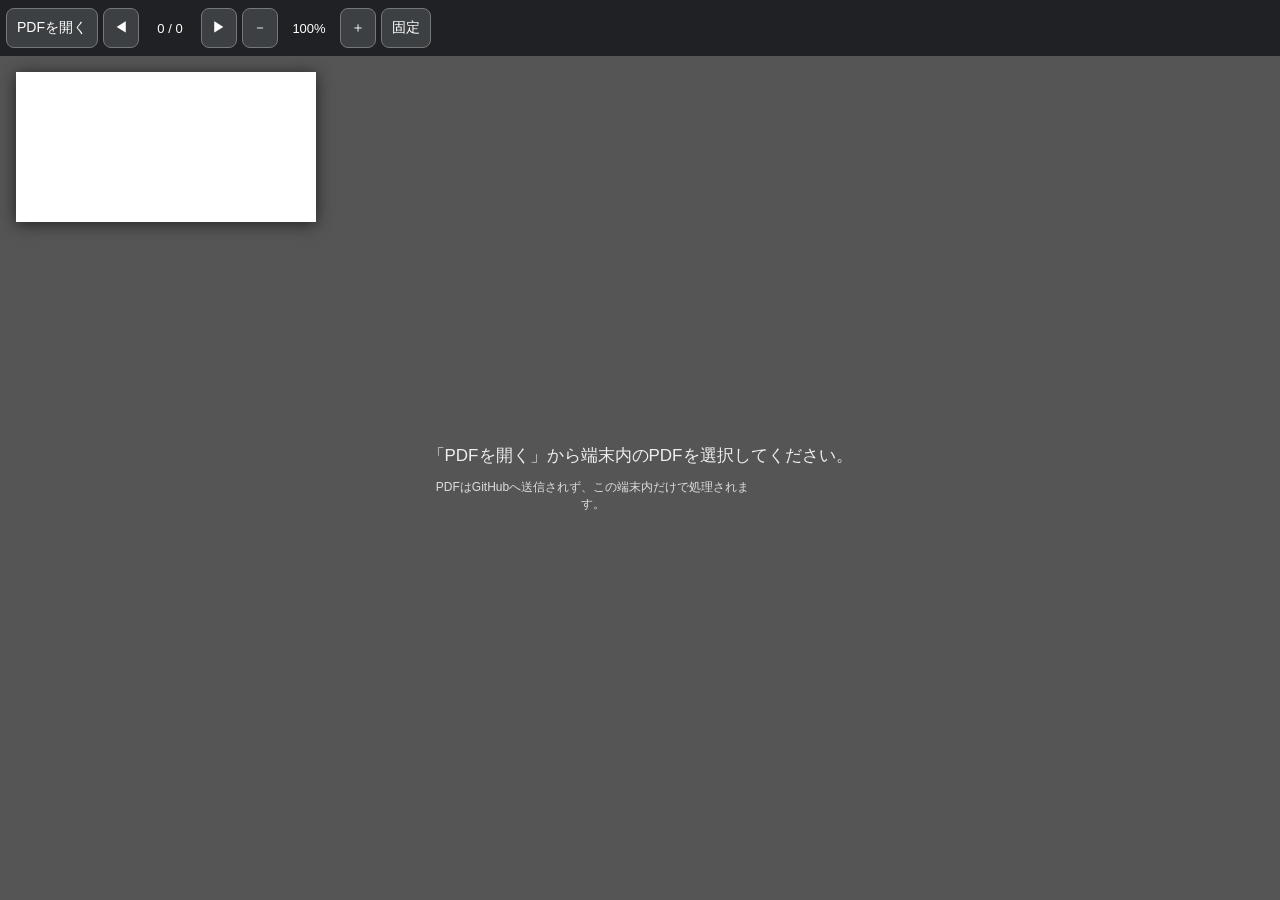
==== index.html @ 8c6adfc0 "GitHub Pages直下へファイルを配置" ====
<!doctype html><html lang="ja"><head><meta charset="utf-8"><meta name="viewport" content="width=device-width,initial-scale=1,viewport-fit=cover,user-scalable=no"><meta name="theme-color" content="#202124"><title>PDF固定ビューワ</title><link rel="manifest" href="manifest.webmanifest"><link rel="stylesheet" href="style.css"></head><body>
<header><button id="open">PDFを開く</button><input id="file" type="file" accept="application/pdf" hidden><button id="prev">◀</button><span id="page">0 / 0</span><button id="next">▶</button><button id="minus">－</button><span id="zoom">100%</span><button id="plus">＋</button><button id="menu">固定</button></header>
<div id="panel" hidden><button data-mode="top">上部固定</button><button data-mode="left">左固定</button><button data-mode="both">上部＋左固定</button><button id="clear">固定解除</button></div>
<main id="stage"><div id="scroll"><div id="pageWrap"><canvas id="pdf"></canvas><div id="guide"><i></i><b></b></div></div></div><canvas id="top" class="pane"></canvas><canvas id="left" class="pane"></canvas><canvas id="corner" class="pane"></canvas><canvas id="body" class="pane"></canvas><div id="empty">「PDFを開く」から端末内のPDFを選択してください。<small>PDFはGitHubへ送信されず、この端末内だけで処理されます。</small></div></main>
<script type="module" src="app.js"></script></body></html>
---- style.css ----
*{box-sizing:border-box}html,body{margin:0;height:100%;overflow:hidden;font-family:-apple-system,BlinkMacSystemFont,"Segoe UI","Yu Gothic UI",sans-serif;background:#555;color:#fff}header{height:56px;padding-top:env(safe-area-inset-top);display:flex;align-items:center;gap:5px;padding-left:6px;padding-right:6px;background:#202124;overflow-x:auto;white-space:nowrap}button{min-height:40px;border:1px solid #777;border-radius:8px;background:#3c4043;color:#fff;padding:6px 10px;font-size:14px}#page,#zoom{min-width:52px;text-align:center;font-size:13px}#panel{position:fixed;right:8px;top:62px;z-index:50;width:190px;padding:8px;background:#202124;border:1px solid #777;border-radius:12px;box-shadow:0 6px 25px #0008}#panel button{width:100%;margin:3px 0}#clear{background:#8b1e1e}#stage{position:relative;height:calc(100dvh - 56px);overflow:hidden;background:#555}#scroll{position:absolute;inset:0;overflow:auto;-webkit-overflow-scrolling:touch;overscroll-behavior:contain}#pageWrap{position:relative;width:max-content;height:max-content;margin:16px;background:#fff;box-shadow:0 2px 15px #222}#pdf{display:block}.pane{position:absolute;display:none;background:#fff;z-index:10;pointer-events:none;border:0}.pane#corner{z-index:13}.pane#top,.pane#left{z-index:12}.pane#body{z-index:11}#guide{position:absolute;inset:0;display:none;pointer-events:none;z-index:20}#guide i,#guide b{position:absolute;background:#ff3b30}#guide i{height:2px;left:0;right:0}#guide b{width:2px;top:0;bottom:0}#empty{position:absolute;inset:0;display:grid;place-content:center;text-align:center;padding:30px;color:#eee;font-size:17px}#empty small{display:block;margin-top:12px;color:#ddd;font-size:12px;max-width:330px}@media(max-width:600px){header button{padding:5px 8px;font-size:13px}#page,#zoom{min-width:42px}}
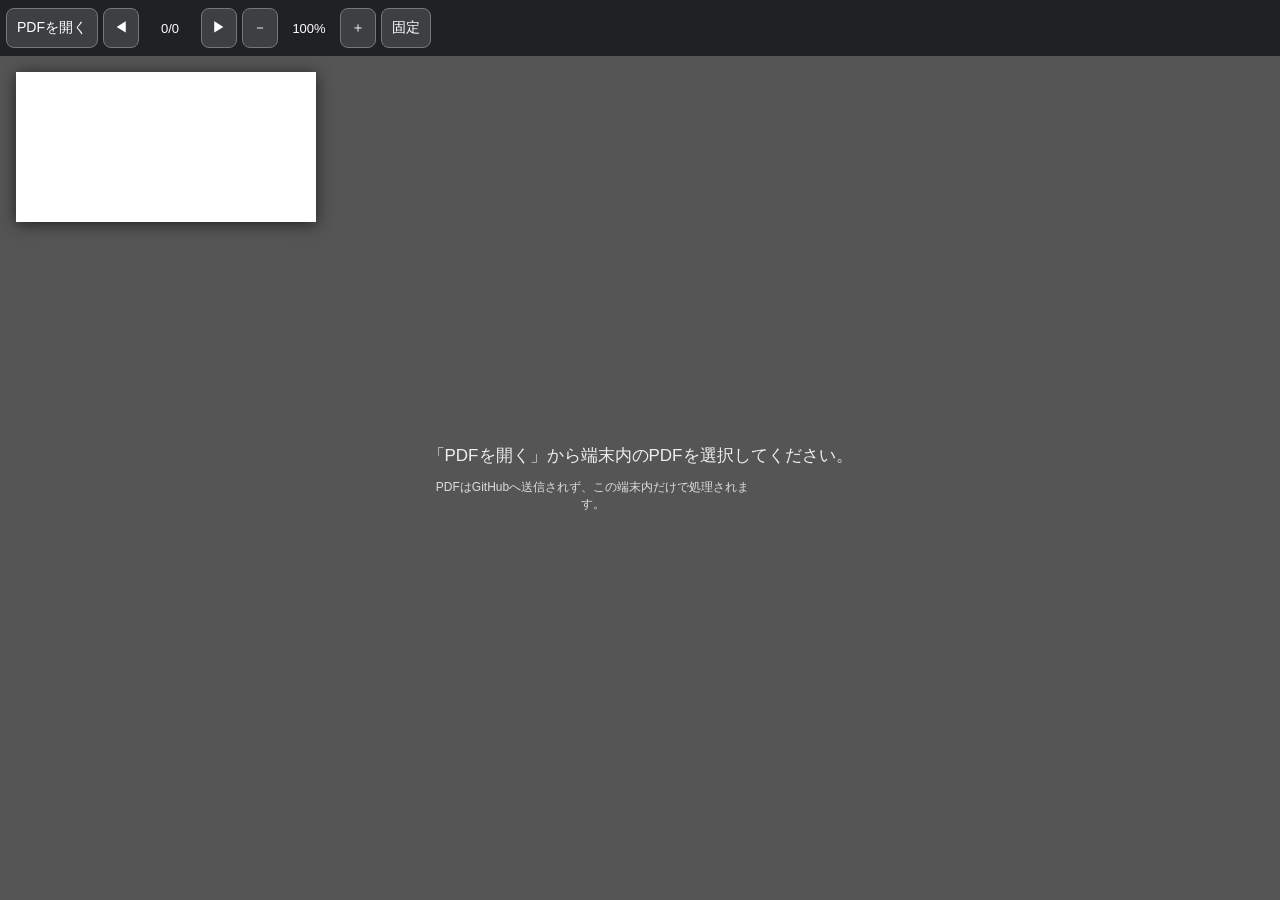
==== commit dc07b349: "モバイル版 v1.1へ更新" ====
--- a/index.html
+++ b/index.html
@@ -1,5 +1,5 @@
 <!doctype html><html lang="ja"><head><meta charset="utf-8"><meta name="viewport" content="width=device-width,initial-scale=1,viewport-fit=cover,user-scalable=no"><meta name="theme-color" content="#202124"><title>PDF固定ビューワ</title><link rel="manifest" href="manifest.webmanifest"><link rel="stylesheet" href="style.css"></head><body>
-<header><button id="open">PDFを開く</button><input id="file" type="file" accept="application/pdf" hidden><button id="prev">◀</button><span id="page">0 / 0</span><button id="next">▶</button><button id="minus">－</button><span id="zoom">100%</span><button id="plus">＋</button><button id="menu">固定</button></header>
-<div id="panel" hidden><button data-mode="top">上部固定</button><button data-mode="left">左固定</button><button data-mode="both">上部＋左固定</button><button id="clear">固定解除</button></div>
+<header><button id="open">PDFを開く</button><input id="file" type="file" accept="application/pdf" hidden><button id="prev">◀</button><span id="page">0/0</span><button id="next">▶</button><button id="minus">－</button><span id="zoom">100%</span><button id="plus">＋</button><button id="menu">固定</button></header>
+<div id="panel" hidden><div id="pickHelp">固定方法を選択してください</div><button data-mode="top">上部固定</button><button data-mode="left">左固定</button><button data-mode="both">上部＋左固定</button><button id="clear">固定解除</button></div>
 <main id="stage"><div id="scroll"><div id="pageWrap"><canvas id="pdf"></canvas><div id="guide"><i></i><b></b></div></div></div><canvas id="top" class="pane"></canvas><canvas id="left" class="pane"></canvas><canvas id="corner" class="pane"></canvas><canvas id="body" class="pane"></canvas><div id="empty">「PDFを開く」から端末内のPDFを選択してください。<small>PDFはGitHubへ送信されず、この端末内だけで処理されます。</small></div></main>
 <script type="module" src="app.js"></script></body></html>
--- a/style.css
+++ b/style.css
@@ -1 +1,6 @@
 *{box-sizing:border-box}html,body{margin:0;height:100%;overflow:hidden;font-family:-apple-system,BlinkMacSystemFont,"Segoe UI","Yu Gothic UI",sans-serif;background:#555;color:#fff}header{height:56px;padding-top:env(safe-area-inset-top);display:flex;align-items:center;gap:5px;padding-left:6px;padding-right:6px;background:#202124;overflow-x:auto;white-space:nowrap}button{min-height:40px;border:1px solid #777;border-radius:8px;background:#3c4043;color:#fff;padding:6px 10px;font-size:14px}#page,#zoom{min-width:52px;text-align:center;font-size:13px}#panel{position:fixed;right:8px;top:62px;z-index:50;width:190px;padding:8px;background:#202124;border:1px solid #777;border-radius:12px;box-shadow:0 6px 25px #0008}#panel button{width:100%;margin:3px 0}#clear{background:#8b1e1e}#stage{position:relative;height:calc(100dvh - 56px);overflow:hidden;background:#555}#scroll{position:absolute;inset:0;overflow:auto;-webkit-overflow-scrolling:touch;overscroll-behavior:contain}#pageWrap{position:relative;width:max-content;height:max-content;margin:16px;background:#fff;box-shadow:0 2px 15px #222}#pdf{display:block}.pane{position:absolute;display:none;background:#fff;z-index:10;pointer-events:none;border:0}.pane#corner{z-index:13}.pane#top,.pane#left{z-index:12}.pane#body{z-index:11}#guide{position:absolute;inset:0;display:none;pointer-events:none;z-index:20}#guide i,#guide b{position:absolute;background:#ff3b30}#guide i{height:2px;left:0;right:0}#guide b{width:2px;top:0;bottom:0}#empty{position:absolute;inset:0;display:grid;place-content:center;text-align:center;padding:30px;color:#eee;font-size:17px}#empty small{display:block;margin-top:12px;color:#ddd;font-size:12px;max-width:330px}@media(max-width:600px){header button{padding:5px 8px;font-size:13px}#page,#zoom{min-width:42px}}
+
+#pickHelp{padding:4px 6px 7px;text-align:center;font-size:12px;color:#ddd}
+#pageWrap.selecting{touch-action:none;user-select:none;-webkit-user-select:none}
+#pageWrap.selecting:after{content:"タップした位置で固定";position:fixed;left:50%;bottom:calc(12px + env(safe-area-inset-bottom));transform:translateX(-50%);z-index:60;background:#111;color:#fff;border:1px solid #888;border-radius:999px;padding:8px 14px;font-size:13px;white-space:nowrap;pointer-events:none}
+@media (orientation:landscape) and (max-height:540px){header{height:42px;padding-top:0;gap:3px;padding-left:4px;padding-right:4px}header button{min-height:34px;height:34px;padding:3px 7px;font-size:12px;border-radius:6px}#open{max-width:78px;overflow:hidden;white-space:nowrap}#page,#zoom{min-width:38px;font-size:12px}#stage{height:calc(100dvh - 42px)}#panel{top:46px;right:5px;width:170px;padding:5px}#panel button{min-height:34px;margin:2px 0;font-size:12px}#pickHelp{font-size:11px;padding:2px 4px 4px}#pageWrap{margin:8px}}
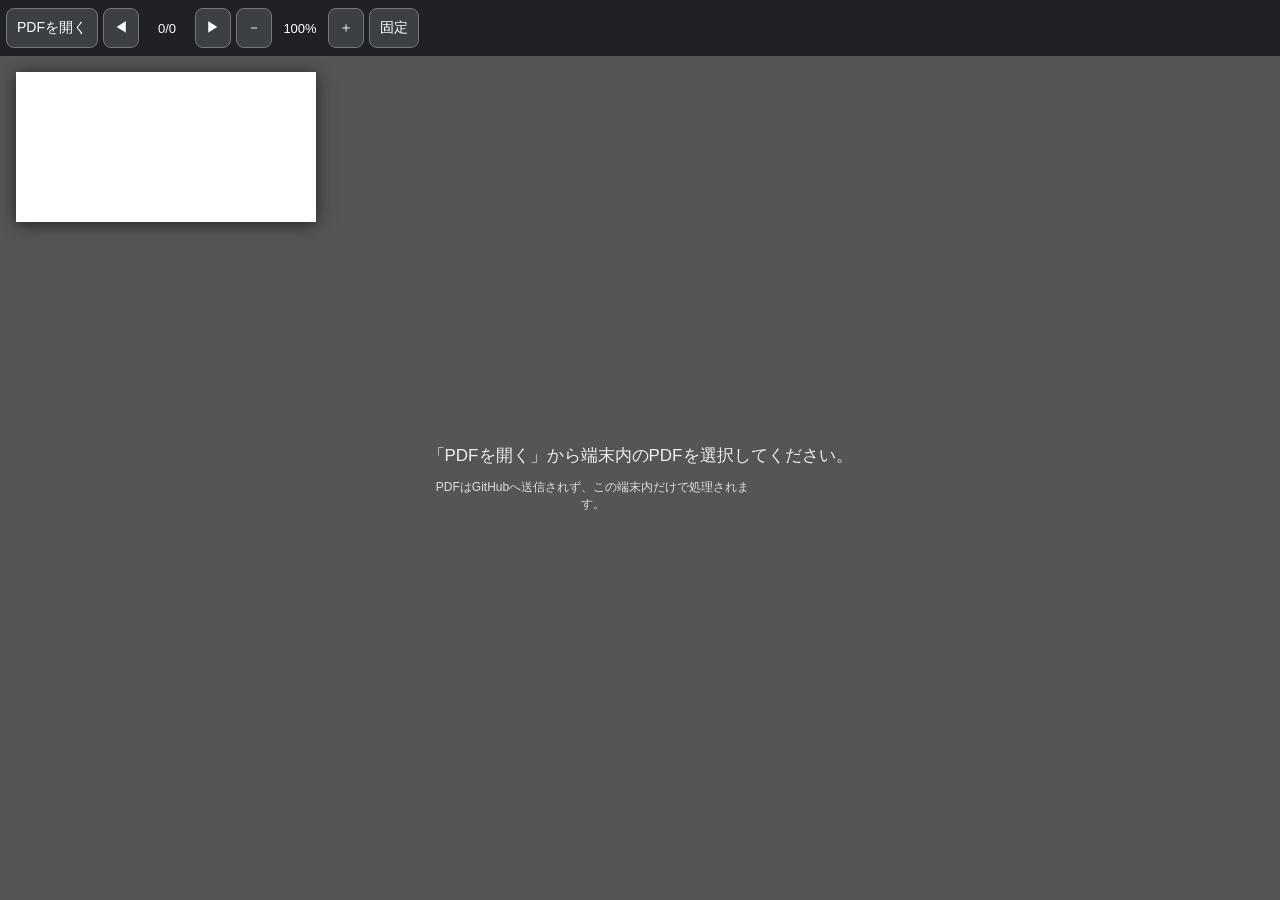
==== commit 3127d6b3: "モバイル版 v1.3 ガイド操作改善" ====
--- a/index.html
+++ b/index.html
@@ -1,5 +1,6 @@
 <!doctype html><html lang="ja"><head><meta charset="utf-8"><meta name="viewport" content="width=device-width,initial-scale=1,viewport-fit=cover,user-scalable=no"><meta name="theme-color" content="#202124"><title>PDF固定ビューワ</title><link rel="manifest" href="manifest.webmanifest"><link rel="stylesheet" href="style.css"></head><body>
 <header><button id="open">PDFを開く</button><input id="file" type="file" accept="application/pdf" hidden><button id="prev">◀</button><span id="page">0/0</span><button id="next">▶</button><button id="minus">－</button><span id="zoom">100%</span><button id="plus">＋</button><button id="menu">固定</button></header>
-<div id="panel" hidden><div id="pickHelp">固定方法を選択してください</div><button data-mode="top">上部固定</button><button data-mode="left">左固定</button><button data-mode="both">上部＋左固定</button><button id="clear">固定解除</button></div>
-<main id="stage"><div id="scroll"><div id="pageWrap"><canvas id="pdf"></canvas><div id="guide"><i></i><b></b></div></div></div><canvas id="top" class="pane"></canvas><canvas id="left" class="pane"></canvas><canvas id="corner" class="pane"></canvas><canvas id="body" class="pane"></canvas><div id="empty">「PDFを開く」から端末内のPDFを選択してください。<small>PDFはGitHubへ送信されず、この端末内だけで処理されます。</small></div></main>
+<div id="panel" hidden><div class="panel-title">固定方法</div><button data-mode="top">上部固定</button><button data-mode="left">左固定</button><button data-mode="both">上部＋左固定</button><button id="clear">固定解除</button></div>
+<main id="stage"><div id="scroll"><div id="pageWrap"><canvas id="pdf"></canvas><div id="capture" hidden></div><div id="guide"><i></i><b></b><em></em></div></div></div><canvas id="top" class="pane"></canvas><canvas id="left" class="pane"></canvas><canvas id="corner" class="pane"></canvas><canvas id="body" class="pane"></canvas><div id="empty">「PDFを開く」から端末内のPDFを選択してください。<small>PDFはGitHubへ送信されず、この端末内だけで処理されます。</small></div></main>
+<div id="confirmBar" hidden><button id="confirmFix">この位置で固定</button></div>
 <script type="module" src="app.js"></script></body></html>
--- a/style.css
+++ b/style.css
@@ -1,6 +1 @@
-*{box-sizing:border-box}html,body{margin:0;height:100%;overflow:hidden;font-family:-apple-system,BlinkMacSystemFont,"Segoe UI","Yu Gothic UI",sans-serif;background:#555;color:#fff}header{height:56px;padding-top:env(safe-area-inset-top);display:flex;align-items:center;gap:5px;padding-left:6px;padding-right:6px;background:#202124;overflow-x:auto;white-space:nowrap}button{min-height:40px;border:1px solid #777;border-radius:8px;background:#3c4043;color:#fff;padding:6px 10px;font-size:14px}#page,#zoom{min-width:52px;text-align:center;font-size:13px}#panel{position:fixed;right:8px;top:62px;z-index:50;width:190px;padding:8px;background:#202124;border:1px solid #777;border-radius:12px;box-shadow:0 6px 25px #0008}#panel button{width:100%;margin:3px 0}#clear{background:#8b1e1e}#stage{position:relative;height:calc(100dvh - 56px);overflow:hidden;background:#555}#scroll{position:absolute;inset:0;overflow:auto;-webkit-overflow-scrolling:touch;overscroll-behavior:contain}#pageWrap{position:relative;width:max-content;height:max-content;margin:16px;background:#fff;box-shadow:0 2px 15px #222}#pdf{display:block}.pane{position:absolute;display:none;background:#fff;z-index:10;pointer-events:none;border:0}.pane#corner{z-index:13}.pane#top,.pane#left{z-index:12}.pane#body{z-index:11}#guide{position:absolute;inset:0;display:none;pointer-events:none;z-index:20}#guide i,#guide b{position:absolute;background:#ff3b30}#guide i{height:2px;left:0;right:0}#guide b{width:2px;top:0;bottom:0}#empty{position:absolute;inset:0;display:grid;place-content:center;text-align:center;padding:30px;color:#eee;font-size:17px}#empty small{display:block;margin-top:12px;color:#ddd;font-size:12px;max-width:330px}@media(max-width:600px){header button{padding:5px 8px;font-size:13px}#page,#zoom{min-width:42px}}
-
-#pickHelp{padding:4px 6px 7px;text-align:center;font-size:12px;color:#ddd}
-#pageWrap.selecting{touch-action:none;user-select:none;-webkit-user-select:none}
-#pageWrap.selecting:after{content:"タップした位置で固定";position:fixed;left:50%;bottom:calc(12px + env(safe-area-inset-bottom));transform:translateX(-50%);z-index:60;background:#111;color:#fff;border:1px solid #888;border-radius:999px;padding:8px 14px;font-size:13px;white-space:nowrap;pointer-events:none}
-@media (orientation:landscape) and (max-height:540px){header{height:42px;padding-top:0;gap:3px;padding-left:4px;padding-right:4px}header button{min-height:34px;height:34px;padding:3px 7px;font-size:12px;border-radius:6px}#open{max-width:78px;overflow:hidden;white-space:nowrap}#page,#zoom{min-width:38px;font-size:12px}#stage{height:calc(100dvh - 42px)}#panel{top:46px;right:5px;width:170px;padding:5px}#panel button{min-height:34px;margin:2px 0;font-size:12px}#pickHelp{font-size:11px;padding:2px 4px 4px}#pageWrap{margin:8px}}
+*{box-sizing:border-box}html,body{margin:0;height:100%;overflow:hidden;font-family:-apple-system,BlinkMacSystemFont,"Segoe UI","Yu Gothic UI",sans-serif;background:#555;color:#fff}header{height:56px;padding-top:env(safe-area-inset-top);display:flex;align-items:center;gap:5px;padding-left:6px;padding-right:6px;background:#202124;overflow-x:auto;white-space:nowrap}button{min-height:40px;border:1px solid #777;border-radius:8px;background:#3c4043;color:#fff;padding:6px 10px;font-size:14px}#page,#zoom{min-width:46px;text-align:center;font-size:13px}#panel{position:fixed;right:8px;top:62px;z-index:50;width:190px;padding:8px;background:#202124;border:1px solid #777;border-radius:12px;box-shadow:0 6px 25px #0008}.panel-title{text-align:center;font-size:12px;color:#ddd;padding:2px 0 5px}#panel button{width:100%;margin:3px 0}#clear{background:#8b1e1e}#stage{position:relative;height:calc(100dvh - 56px);overflow:hidden;background:#555}#scroll{position:absolute;inset:0;overflow:auto;-webkit-overflow-scrolling:touch;overscroll-behavior:contain}#pageWrap{position:relative;width:max-content;height:max-content;margin:16px;background:#fff;box-shadow:0 2px 15px #222}#pdf{display:block}.pane{position:absolute;display:none;background:#fff;z-index:10;pointer-events:none;border:0}.pane#corner{z-index:13}.pane#top,.pane#left{z-index:12}.pane#body{z-index:11}#capture{position:absolute;inset:0;z-index:25;background:transparent;touch-action:none;-webkit-user-select:none;user-select:none}#capture[hidden]{display:none}#guide{position:absolute;inset:0;display:none;pointer-events:none;z-index:30}#guide i,#guide b{position:absolute;background:#ff3b30;box-shadow:0 0 0 1px #fff8}#guide i{height:2px;left:0;right:0}#guide b{width:2px;top:0;bottom:0}#guide em{position:absolute;width:18px;height:18px;border:3px solid #ff3b30;border-radius:50%;transform:translate(-8px,-8px);background:#fff8}#empty{position:absolute;inset:0;display:grid;place-content:center;text-align:center;padding:30px;color:#eee;font-size:17px}#empty small{display:block;margin-top:12px;color:#ddd;font-size:12px;max-width:330px}#confirmBar{position:fixed;z-index:80;left:50%;bottom:calc(10px + env(safe-area-inset-bottom));transform:translateX(-50%);display:flex;gap:8px;padding:7px;background:#202124ee;border:1px solid #777;border-radius:13px;box-shadow:0 6px 25px #0009}#confirmBar[hidden]{display:none}#confirmFix{background:#0f6cbd;font-weight:700}@media(orientation:landscape) and (max-height:540px){header{height:42px;padding-top:0;gap:3px;padding-left:4px;padding-right:4px}header button{min-height:34px;height:34px;padding:3px 7px;font-size:12px;border-radius:6px}#open{max-width:78px;overflow:hidden;white-space:nowrap}#page,#zoom{min-width:38px;font-size:12px}#stage{height:calc(100dvh - 42px)}#panel{top:46px;right:5px;width:170px;padding:5px}#panel button{min-height:34px;margin:2px 0;font-size:12px}#pageWrap{margin:8px}#confirmBar{bottom:4px;padding:4px}#confirmBar button{min-height:34px;font-size:12px}}
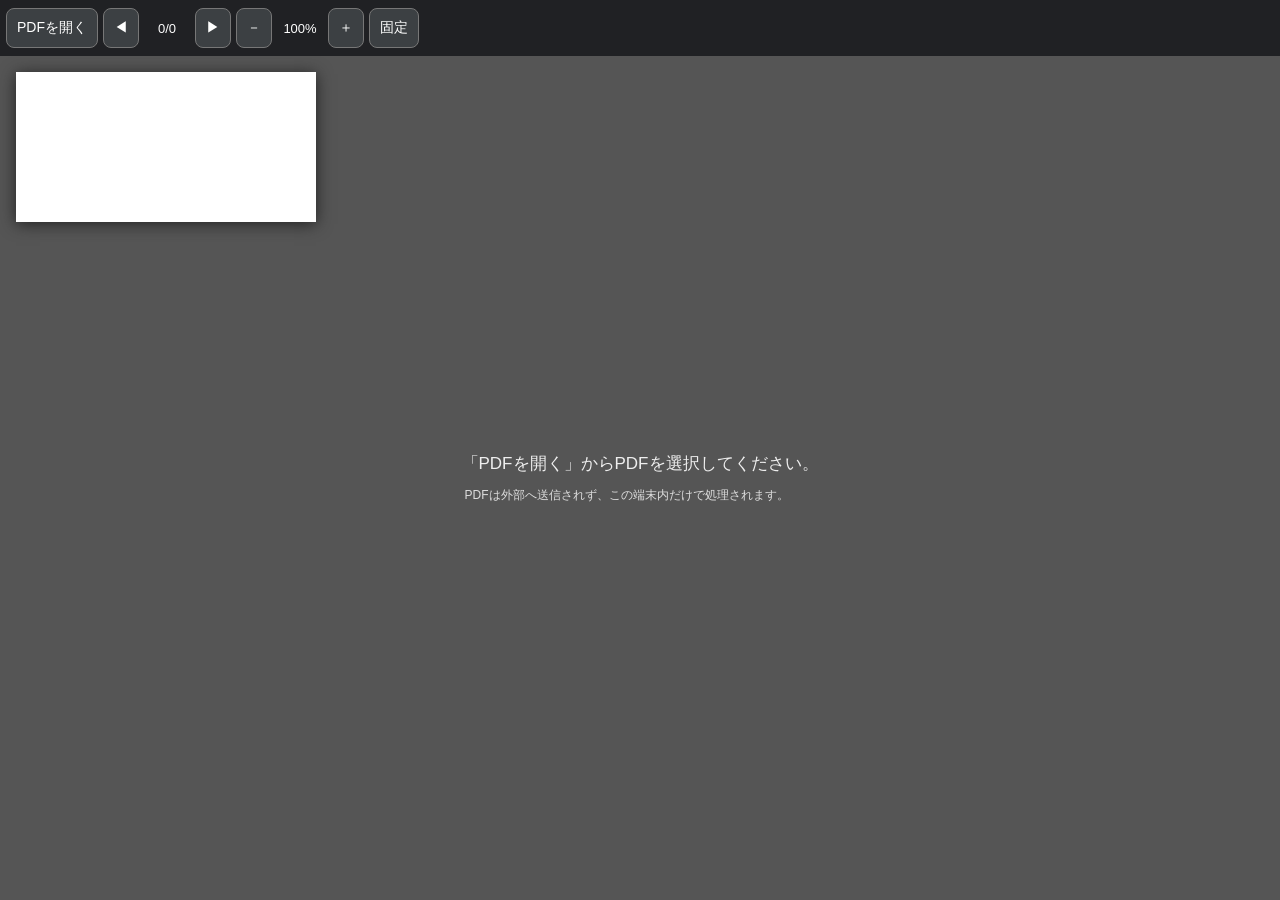
==== commit db25df51: "PDF固定ビューワ v1.7 互換画像表示対応" ====
--- a/index.html
+++ b/index.html
@@ -1,6 +1,8 @@
-<!doctype html><html lang="ja"><head><meta charset="utf-8"><meta name="viewport" content="width=device-width,initial-scale=1,viewport-fit=cover,user-scalable=no"><meta name="theme-color" content="#202124"><title>PDF固定ビューワ</title><link rel="manifest" href="manifest.webmanifest"><link rel="stylesheet" href="style.css"></head><body>
-<header><button id="open">PDFを開く</button><input id="file" type="file" accept="application/pdf" hidden><button id="prev">◀</button><span id="page">0/0</span><button id="next">▶</button><button id="minus">－</button><span id="zoom">100%</span><button id="plus">＋</button><button id="menu">固定</button></header>
-<div id="panel" hidden><div class="panel-title">固定方法</div><button data-mode="top">上部固定</button><button data-mode="left">左固定</button><button data-mode="both">上部＋左固定</button><button id="clear">固定解除</button></div>
-<main id="stage"><div id="scroll"><div id="pageWrap"><canvas id="pdf"></canvas><div id="capture" hidden></div><div id="guide"><i></i><b></b><em></em></div></div></div><canvas id="top" class="pane"></canvas><canvas id="left" class="pane"></canvas><canvas id="corner" class="pane"></canvas><canvas id="body" class="pane"></canvas><div id="empty">「PDFを開く」から端末内のPDFを選択してください。<small>PDFはGitHubへ送信されず、この端末内だけで処理されます。</small></div></main>
-<div id="confirmBar" hidden><button id="confirmFix">この位置で固定</button></div>
-<script type="module" src="app.js"></script></body></html>
+<!doctype html><html lang="ja"><head><meta charset="UTF-8"><meta name="viewport" content="width=device-width,initial-scale=1,viewport-fit=cover,user-scalable=no"><meta name="theme-color" content="#202124"><title>PDF固定ビューワ</title><link rel="manifest" href="./manifest.webmanifest">  <script type="module" crossorigin src="/assets/index-Bcwv3XRr.js"></script>
+  <link rel="stylesheet" crossorigin href="/assets/index-ByDW41X7.css">
+</head><body>
+<header id="toolbar"><button id="openBtn">PDFを開く</button><input id="fileInput" type="file" accept="application/pdf" hidden><button id="prevBtn">◀</button><span id="pageInfo">0/0</span><button id="nextBtn">▶</button><button id="zoomOut">－</button><span id="zoomInfo">100%</span><button id="zoomIn">＋</button><button id="searchBtn" hidden>検索</button><button id="freezeBtn">固定</button></header>
+<div id="freezeMenu" class="popup" hidden><div class="popupTitle">固定方法</div><button data-mode="top">上部固定</button><button data-mode="left">左固定</button><button data-mode="both">上部＋左固定</button><button id="clearBtn" class="danger">固定解除</button></div>
+<div id="searchPanel" class="popup searchPopup" hidden><input id="searchInput" type="search" placeholder="検索文字"><div><button id="searchPrev">前へ</button><span id="searchCount">0/0</span><button id="searchNext">次へ</button></div><button id="searchClose">閉じる</button></div>
+<main id="stage"><div id="scroll"><div id="pageWrap"><canvas id="pdfCanvas"></canvas><div id="capture" hidden></div><div id="guide"><i></i><b></b><em></em></div></div></div><canvas id="topPane" class="pane"></canvas><canvas id="leftPane" class="pane"></canvas><canvas id="cornerPane" class="pane"></canvas><canvas id="bodyPane" class="pane"></canvas><div id="empty">「PDFを開く」からPDFを選択してください。<small>PDFは外部へ送信されず、この端末内だけで処理されます。</small></div><div id="loading" hidden>PDFを表示しています…</div></main>
+<div id="touchHint" hidden>赤い丸が固定位置です</div><div id="confirmBar" hidden><button id="confirmFix">この位置で固定</button></div><div id="toast" hidden></div></body></html>
--- a/assets/index-ByDW41X7.css
+++ b/assets/index-ByDW41X7.css
@@ -0,0 +1 @@
+*{box-sizing:border-box}html,body{margin:0;height:100%;overflow:hidden;font-family:-apple-system,BlinkMacSystemFont,Segoe UI,Yu Gothic UI,sans-serif;background:#555;color:#fff}:root{--toolbar-h:56px;--vv-left:0px;--vv-top:0px;--vv-width:100vw}button{min-height:40px;border:1px solid #777;border-radius:8px;background:#3c4043;color:#fff;padding:6px 10px;font-size:14px}button:disabled{opacity:.45}#toolbar{position:fixed;left:var(--vv-left);top:var(--vv-top);width:var(--vv-width);z-index:120;height:var(--toolbar-h);padding-top:env(safe-area-inset-top);display:flex;align-items:center;gap:5px;padding-left:6px;padding-right:6px;background:#202124;overflow-x:auto;white-space:nowrap;overscroll-behavior:none}#pageInfo,#zoomInfo{min-width:46px;text-align:center;font-size:13px}#stage{position:fixed;left:var(--vv-left);top:calc(var(--vv-top) + var(--toolbar-h));width:var(--vv-width);bottom:0;overflow:hidden;background:#555}#scroll{position:absolute;inset:0;overflow:auto;-webkit-overflow-scrolling:touch;overscroll-behavior:contain;touch-action:pan-x pan-y}#pageWrap{position:relative;width:max-content;height:max-content;margin:16px;background:#fff;box-shadow:0 2px 15px #222}#pdfCanvas{display:block}.pane{position:absolute;display:none;background:#fff;z-index:10;pointer-events:none;border:0}.pane#cornerPane{z-index:13}.pane#topPane,.pane#leftPane{z-index:12}.pane#bodyPane{z-index:11}#capture{position:absolute;inset:0;z-index:25;background:transparent;touch-action:none;-webkit-user-select:none;user-select:none}#capture[hidden]{display:none}#guide{position:absolute;inset:0;display:none;pointer-events:none;z-index:30}#guide i,#guide b{position:absolute;background:#ff3b30;box-shadow:0 0 0 1px #fff8}#guide i{height:2px;left:0;right:0}#guide b{width:2px;top:0;bottom:0}#guide em{position:absolute;width:18px;height:18px;border:3px solid #ff3b30;border-radius:50%;transform:translate(-8px,-8px);background:#fff8}.popup{position:fixed;right:8px;top:calc(var(--vv-top) + var(--toolbar-h) + 6px);z-index:140;width:190px;padding:8px;background:#202124;border:1px solid #777;border-radius:12px;box-shadow:0 6px 25px #0008}.popup button{width:100%;margin:3px 0}.popupTitle{text-align:center;font-size:12px;color:#ddd;padding:2px 0 5px}.danger{background:#8b1e1e}.searchPopup{width:250px}.searchPopup input{width:100%;height:40px;border-radius:8px;border:1px solid #777;padding:6px 9px;font-size:16px}.searchPopup div{display:flex;align-items:center;gap:5px}.searchPopup div button{flex:1}.searchPopup span{min-width:50px;text-align:center;font-size:12px}#empty{position:absolute;inset:0;display:grid;place-content:center;text-align:center;padding:30px;color:#eee;font-size:17px}#empty small{display:block;margin-top:12px;color:#ddd;font-size:12px;max-width:330px}#loading{position:absolute;left:50%;top:50%;transform:translate(-50%,-50%);z-index:190;background:#111e;padding:12px 16px;border-radius:11px}#confirmBar{position:fixed;z-index:170;left:50%;bottom:calc(10px + env(safe-area-inset-bottom));transform:translate(-50%);padding:7px;background:#202124ee;border:1px solid #777;border-radius:13px;box-shadow:0 6px 25px #0009}#confirmBar[hidden],#touchHint[hidden],#toast[hidden]{display:none}#confirmFix{background:#0f6cbd;font-weight:700}#touchHint{position:fixed;z-index:165;left:50%;bottom:calc(65px + env(safe-area-inset-bottom));transform:translate(-50%);padding:6px 11px;border-radius:999px;background:#111e;border:1px solid #777;font-size:12px;pointer-events:none;white-space:nowrap}#toast{position:fixed;left:50%;bottom:18px;transform:translate(-50%);z-index:200;background:#111e;border:1px solid #777;border-radius:10px;padding:10px 14px;max-width:90vw;font-size:13px}@media(orientation:landscape)and (max-height:540px){:root{--toolbar-h:42px}#toolbar{padding-top:0;gap:3px;padding-left:4px;padding-right:4px}#toolbar button{min-height:34px;height:34px;padding:3px 7px;font-size:12px;border-radius:6px}#openBtn{max-width:78px;overflow:hidden;white-space:nowrap}#pageInfo,#zoomInfo{min-width:38px;font-size:12px}#pageWrap{margin:8px}.popup{width:170px;padding:5px}.popup button{min-height:34px;margin:2px 0;font-size:12px}#confirmBar{bottom:4px;padding:4px}#touchHint{bottom:49px;font-size:11px;padding:4px 9px}}
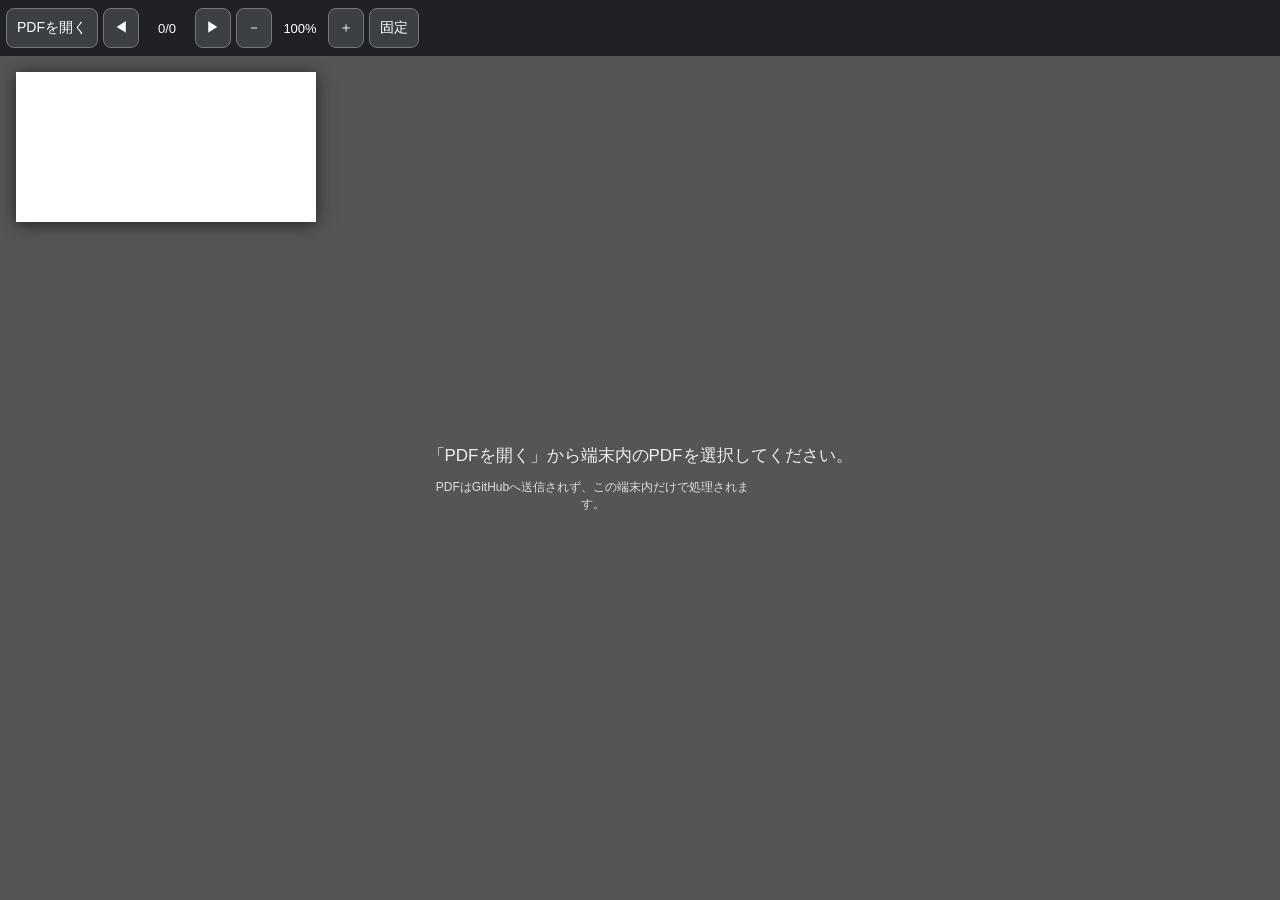
==== commit 7163f79a: "v1.6安定版へ復元" ====
--- a/index.html
+++ b/index.html
@@ -1,8 +1,6 @@
-<!doctype html><html lang="ja"><head><meta charset="UTF-8"><meta name="viewport" content="width=device-width,initial-scale=1,viewport-fit=cover,user-scalable=no"><meta name="theme-color" content="#202124"><title>PDF固定ビューワ</title><link rel="manifest" href="./manifest.webmanifest">  <script type="module" crossorigin src="/assets/index-Bcwv3XRr.js"></script>
-  <link rel="stylesheet" crossorigin href="/assets/index-ByDW41X7.css">
-</head><body>
-<header id="toolbar"><button id="openBtn">PDFを開く</button><input id="fileInput" type="file" accept="application/pdf" hidden><button id="prevBtn">◀</button><span id="pageInfo">0/0</span><button id="nextBtn">▶</button><button id="zoomOut">－</button><span id="zoomInfo">100%</span><button id="zoomIn">＋</button><button id="searchBtn" hidden>検索</button><button id="freezeBtn">固定</button></header>
-<div id="freezeMenu" class="popup" hidden><div class="popupTitle">固定方法</div><button data-mode="top">上部固定</button><button data-mode="left">左固定</button><button data-mode="both">上部＋左固定</button><button id="clearBtn" class="danger">固定解除</button></div>
-<div id="searchPanel" class="popup searchPopup" hidden><input id="searchInput" type="search" placeholder="検索文字"><div><button id="searchPrev">前へ</button><span id="searchCount">0/0</span><button id="searchNext">次へ</button></div><button id="searchClose">閉じる</button></div>
-<main id="stage"><div id="scroll"><div id="pageWrap"><canvas id="pdfCanvas"></canvas><div id="capture" hidden></div><div id="guide"><i></i><b></b><em></em></div></div></div><canvas id="topPane" class="pane"></canvas><canvas id="leftPane" class="pane"></canvas><canvas id="cornerPane" class="pane"></canvas><canvas id="bodyPane" class="pane"></canvas><div id="empty">「PDFを開く」からPDFを選択してください。<small>PDFは外部へ送信されず、この端末内だけで処理されます。</small></div><div id="loading" hidden>PDFを表示しています…</div></main>
-<div id="touchHint" hidden>赤い丸が固定位置です</div><div id="confirmBar" hidden><button id="confirmFix">この位置で固定</button></div><div id="toast" hidden></div></body></html>
+<!doctype html><html lang="ja"><head><meta charset="utf-8"><meta name="viewport" content="width=device-width,initial-scale=1,viewport-fit=cover,user-scalable=no"><meta name="theme-color" content="#202124"><title>PDF固定ビューワ</title><link rel="manifest" href="manifest.webmanifest"><link rel="stylesheet" href="style.css"></head><body>
+<header><button id="open">PDFを開く</button><input id="file" type="file" accept="application/pdf" hidden><button id="prev">◀</button><span id="page">0/0</span><button id="next">▶</button><button id="minus">－</button><span id="zoom">100%</span><button id="plus">＋</button><button id="menu">固定</button></header>
+<div id="panel" hidden><div class="panel-title">固定方法</div><button data-mode="top">上部固定</button><button data-mode="left">左固定</button><button data-mode="both">上部＋左固定</button><button id="clear">固定解除</button></div>
+<main id="stage"><div id="scroll"><div id="pageWrap"><canvas id="pdf"></canvas><div id="capture" hidden></div><div id="guide"><i></i><b></b><em></em></div></div></div><canvas id="top" class="pane"></canvas><canvas id="left" class="pane"></canvas><canvas id="corner" class="pane"></canvas><canvas id="body" class="pane"></canvas><div id="empty">「PDFを開く」から端末内のPDFを選択してください。<small>PDFはGitHubへ送信されず、この端末内だけで処理されます。</small></div></main>
+<div id="touchHint" hidden>赤い丸が固定位置です</div><div id="confirmBar" hidden><button id="confirmFix">この位置で固定</button></div>
+<script type="module" src="app.js"></script></body></html>
--- a/style.css
+++ b/style.css
@@ -0,0 +1,18 @@
+*{box-sizing:border-box}html,body{margin:0;height:100%;overflow:hidden;font-family:-apple-system,BlinkMacSystemFont,"Segoe UI","Yu Gothic UI",sans-serif;background:#555;color:#fff}header{height:56px;padding-top:env(safe-area-inset-top);display:flex;align-items:center;gap:5px;padding-left:6px;padding-right:6px;background:#202124;overflow-x:auto;white-space:nowrap}button{min-height:40px;border:1px solid #777;border-radius:8px;background:#3c4043;color:#fff;padding:6px 10px;font-size:14px}#page,#zoom{min-width:46px;text-align:center;font-size:13px}#panel{position:fixed;right:8px;top:62px;z-index:50;width:190px;padding:8px;background:#202124;border:1px solid #777;border-radius:12px;box-shadow:0 6px 25px #0008}.panel-title{text-align:center;font-size:12px;color:#ddd;padding:2px 0 5px}#panel button{width:100%;margin:3px 0}#clear{background:#8b1e1e}#stage{position:relative;height:calc(100dvh - 56px);overflow:hidden;background:#555}#scroll{position:absolute;inset:0;overflow:auto;-webkit-overflow-scrolling:touch;overscroll-behavior:contain}#pageWrap{position:relative;width:max-content;height:max-content;margin:16px;background:#fff;box-shadow:0 2px 15px #222}#pdf{display:block}.pane{position:absolute;display:none;background:#fff;z-index:10;pointer-events:none;border:0}.pane#corner{z-index:13}.pane#top,.pane#left{z-index:12}.pane#body{z-index:11}#capture{position:absolute;inset:0;z-index:25;background:transparent;touch-action:none;-webkit-user-select:none;user-select:none}#capture[hidden]{display:none}#guide{position:absolute;inset:0;display:none;pointer-events:none;z-index:30}#guide i,#guide b{position:absolute;background:#ff3b30;box-shadow:0 0 0 1px #fff8}#guide i{height:2px;left:0;right:0}#guide b{width:2px;top:0;bottom:0}#guide em{position:absolute;width:18px;height:18px;border:3px solid #ff3b30;border-radius:50%;transform:translate(-8px,-8px);background:#fff8}#empty{position:absolute;inset:0;display:grid;place-content:center;text-align:center;padding:30px;color:#eee;font-size:17px}#empty small{display:block;margin-top:12px;color:#ddd;font-size:12px;max-width:330px}#confirmBar{position:fixed;z-index:80;left:50%;bottom:calc(10px + env(safe-area-inset-bottom));transform:translateX(-50%);display:flex;gap:8px;padding:7px;background:#202124ee;border:1px solid #777;border-radius:13px;box-shadow:0 6px 25px #0009}#confirmBar[hidden]{display:none}#confirmFix{background:#0f6cbd;font-weight:700}@media(orientation:landscape) and (max-height:540px){header{height:42px;padding-top:0;gap:3px;padding-left:4px;padding-right:4px}header button{min-height:34px;height:34px;padding:3px 7px;font-size:12px;border-radius:6px}#open{max-width:78px;overflow:hidden;white-space:nowrap}#page,#zoom{min-width:38px;font-size:12px}#stage{height:calc(100dvh - 42px)}#panel{top:46px;right:5px;width:170px;padding:5px}#panel button{min-height:34px;margin:2px 0;font-size:12px}#pageWrap{margin:8px}#confirmBar{bottom:4px;padding:4px}#confirmBar button{min-height:34px;font-size:12px}}
+
+/* v1.4: toolbar is always visible, including after PDF zoom */
+header{position:fixed!important;left:0;right:0;top:0;z-index:120;width:100%;overscroll-behavior:none}
+#stage{position:fixed!important;left:0;right:0;top:56px;bottom:0;height:auto!important}
+#panel{z-index:130}
+#confirmBar{z-index:150}
+#touchHint{position:fixed;z-index:145;left:50%;bottom:calc(65px + env(safe-area-inset-bottom));transform:translateX(-50%);padding:6px 11px;border-radius:999px;background:#111e;border:1px solid #777;color:#fff;font-size:12px;pointer-events:none;white-space:nowrap}
+#touchHint[hidden]{display:none}
+body.selecting{touch-action:none;overscroll-behavior:none}
+@media(orientation:landscape) and (max-height:540px){#stage{top:42px}#touchHint{bottom:49px;font-size:11px;padding:4px 9px}}
+
+/* v1.5: keep controls inside iOS visual viewport */
+:root{--vv-left:0px;--vv-top:0px;--vv-width:100vw;--toolbar-h:56px}
+header{left:var(--vv-left)!important;top:var(--vv-top)!important;width:var(--vv-width)!important;right:auto!important;transform:none!important}
+#stage{left:var(--vv-left)!important;top:calc(var(--vv-top) + var(--toolbar-h))!important;width:var(--vv-width)!important;right:auto!important}
+#scroll{touch-action:pan-x pan-y}
+@media(orientation:landscape) and (max-height:540px){:root{--toolbar-h:42px}}
